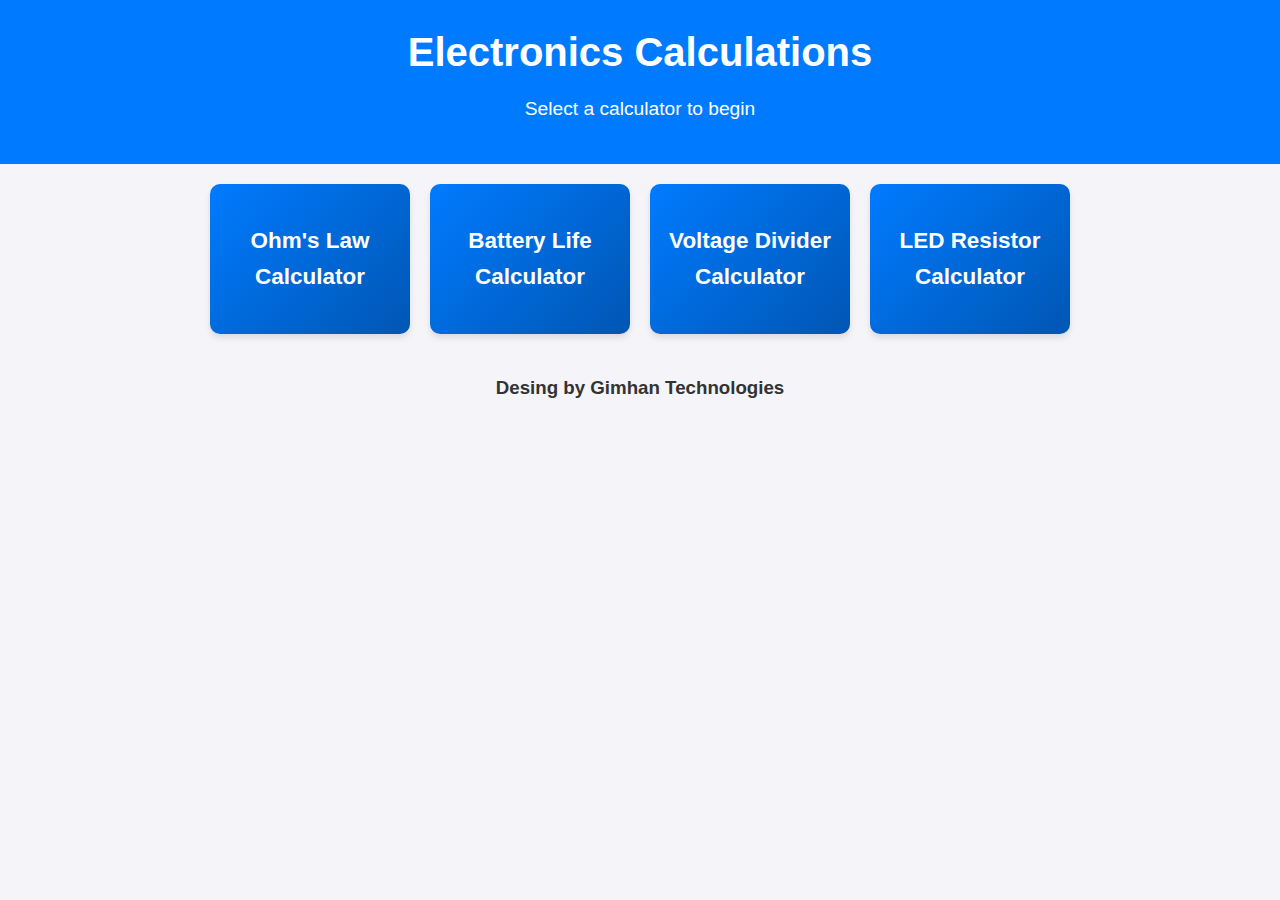
==== index.html @ c56d533b "Add files via upload" ====
<!DOCTYPE html>
<html lang="en">
<head>
    <meta charset="UTF-8">
    <meta name="viewport" content="width=device-width, initial-scale=1.0">
    <title>Electronics Calculations</title>
    <link rel="stylesheet" href="style.css">
</head>
<body>
    <header>
        <h1>Electronics Calculations</h1>
        <p>Select a calculator to begin</p>
    </header>
    <main class="home-container">
        <!-- Hover Boxes -->
        <div class="calculation-box" onclick="window.location.href='templates/ohms low/ohms-law.html'">
            <h3>Ohm's Law Calculator</h3>
        </div>
        <div class="calculation-box" onclick="window.location.href='templates/battery life/battery-life.html'">
            <h3>Battery Life Calculator</h3>
        </div>
        <div class="calculation-box" onclick="window.location.href='templates/voltage divider/voltage-divider.html'">
            <h3>Voltage Divider Calculator</h3>
        </div>
        <div class="calculation-box" onclick="window.location.href='templates/led resistance/led-resistor.html'">
            <h3>LED Resistor Calculator</h3>
        </div>
    </main>
<center> <h3> Desing by Gimhan Technologies </h3> </center>
</body>
</html>
---- style.css ----
/* General Styles */
body {
    font-family: Arial, sans-serif;
    margin: 0;
    padding: 0;
    background-color: #f4f4f9;
    color: #333;
}

header {
    text-align: center;
    padding: 20px;
    background: #007bff;
    color: white;
}

h1 {
    margin: 0;
}

p {
    margin-top: 10px;
    font-size: 1.2em;
}

/* Home Container */
.home-container {
    display: flex;
    flex-wrap: wrap;
    justify-content: center;
    padding: 20px;
    gap: 20px;
}

/* Calculation Box */
.calculation-box {
    width: 200px;
    height: 150px;
    background: linear-gradient(135deg, #007bff, #0056b3);
    color: white;
    display: flex;
    align-items: center;
    justify-content: center;
    text-align: center;
    font-size: 1.2em;
    font-weight: bold;
    border-radius: 10px;
    box-shadow: 0 4px 6px rgba(0, 0, 0, 0.1);
    cursor: pointer;
    transition: transform 0.3s, box-shadow 0.3s;
}

.calculation-box:hover {
    transform: translateY(-5px);
    box-shadow: 0 6px 12px rgba(0, 0, 0, 0.2);
}

/* Responsive Design */
@media (max-width: 768px) {
    .calculation-box {
        width: 100%;
        height: auto;
    }
}

/* General Styles */
body {
    font-family: 'Arial', sans-serif;
    margin: 0;
    padding: 0;
    background-color: #f4f4f9;
    color: #333;
    line-height: 1.6;
}

header {
    text-align: center;
    padding: 20px;
    background: #007bff;
    color: white;
}

h1 {
    margin: 0;
    font-size: 2.5em;
}

p {
    margin-top: 10px;
    font-size: 1.2em;
}

/* Calculator Container */
.calculator-container {
    max-width: 600px;
    margin: 20px auto;
    padding: 20px;
    background: white;
    border-radius: 10px;
    box-shadow: 0 4px 8px rgba(0, 0, 0, 0.1);
}

.input-section,
.output-section {
    margin-bottom: 20px;
}

h2 {
    color: #0056b3;
    font-size: 1.5em;
    margin-bottom: 10px;
}

/* Input Fields */
label {
    display: block;
    font-size: 1.1em;
    margin-bottom: 5px;
}

input[type="number"] {
    width: 100%;
    padding: 10px;
    font-size: 1em;
    margin-bottom: 15px;
    border: 1px solid #ddd;
    border-radius: 5px;
    box-sizing: border-box;
}

/* Results Section */
.output-section p {
    font-size: 1.2em;
    color: #333;
    background: #f0f8ff;
    padding: 10px;
    border: 1px solid #ccc;
    border-radius: 5px;
}

/* Responsive Design */
@media (max-width: 768px) {
    .calculator-container {
        padding: 15px;
    }
    
    h1 {
        font-size: 2em;
    }
    
    h2 {
        font-size: 1.2em;
    }
}
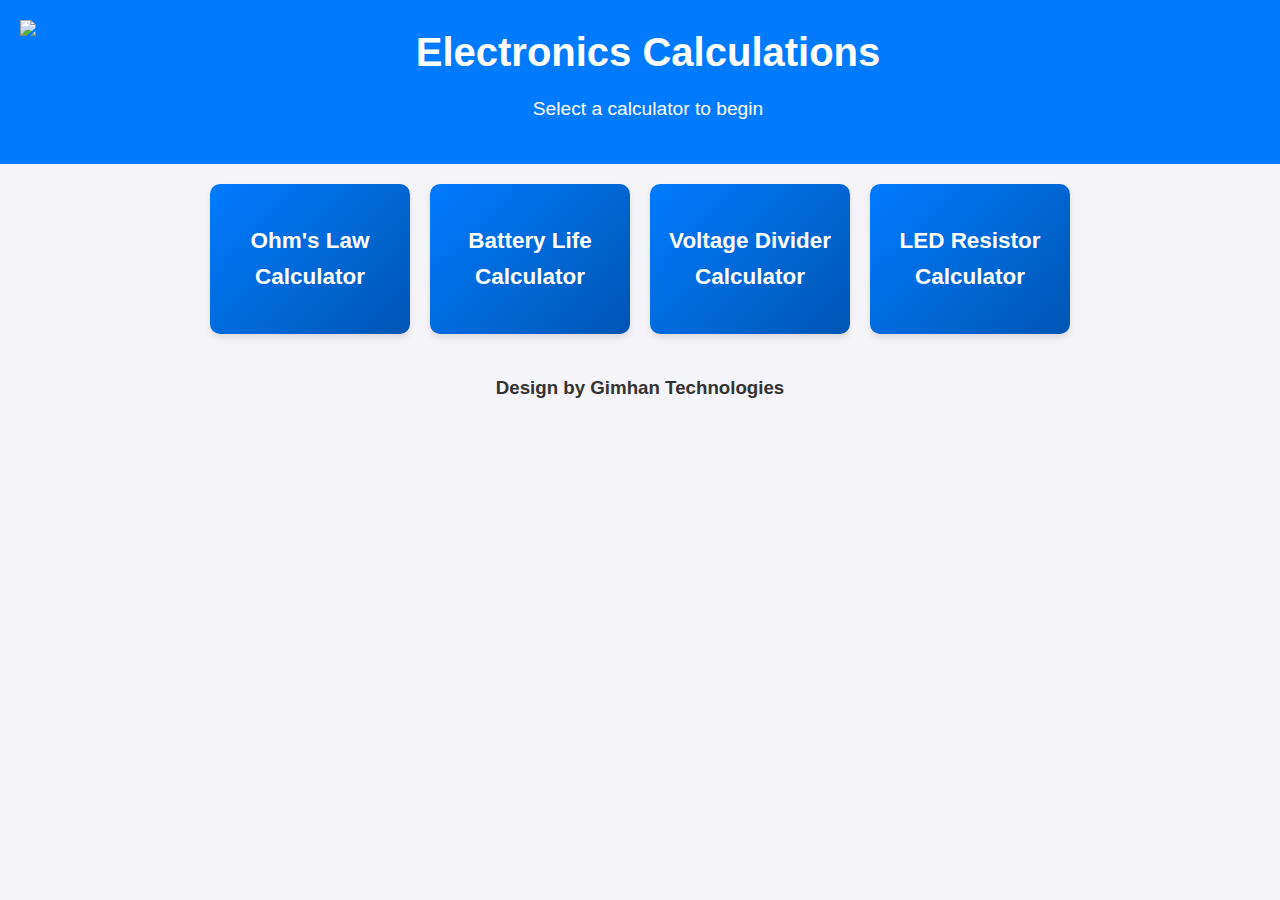
==== commit b72af24d: "index.html" ====
--- a/index.html
+++ b/index.html
@@ -4,10 +4,16 @@
     <meta charset="UTF-8">
     <meta name="viewport" content="width=device-width, initial-scale=1.0">
     <title>Electronics Calculations</title>
+
+    <!-- Favicon (Title Image) -->
+    <link rel="icon" href="gimhan_technologies_logo.png" type="image/png">
+
     <link rel="stylesheet" href="style.css">
 </head>
 <body>
     <header>
+        <!-- Title -->
+        <img src=gimhan_technologies_logo.png height=100 align=left>
         <h1>Electronics Calculations</h1>
         <p>Select a calculator to begin</p>
     </header>
@@ -26,6 +32,8 @@
             <h3>LED Resistor Calculator</h3>
         </div>
     </main>
-<center> <h3> Desing by Gimhan Technologies </h3> </center>
+    <center>
+        <h3>Design by Gimhan Technologies</h3>
+    </center>
 </body>
 </html>
